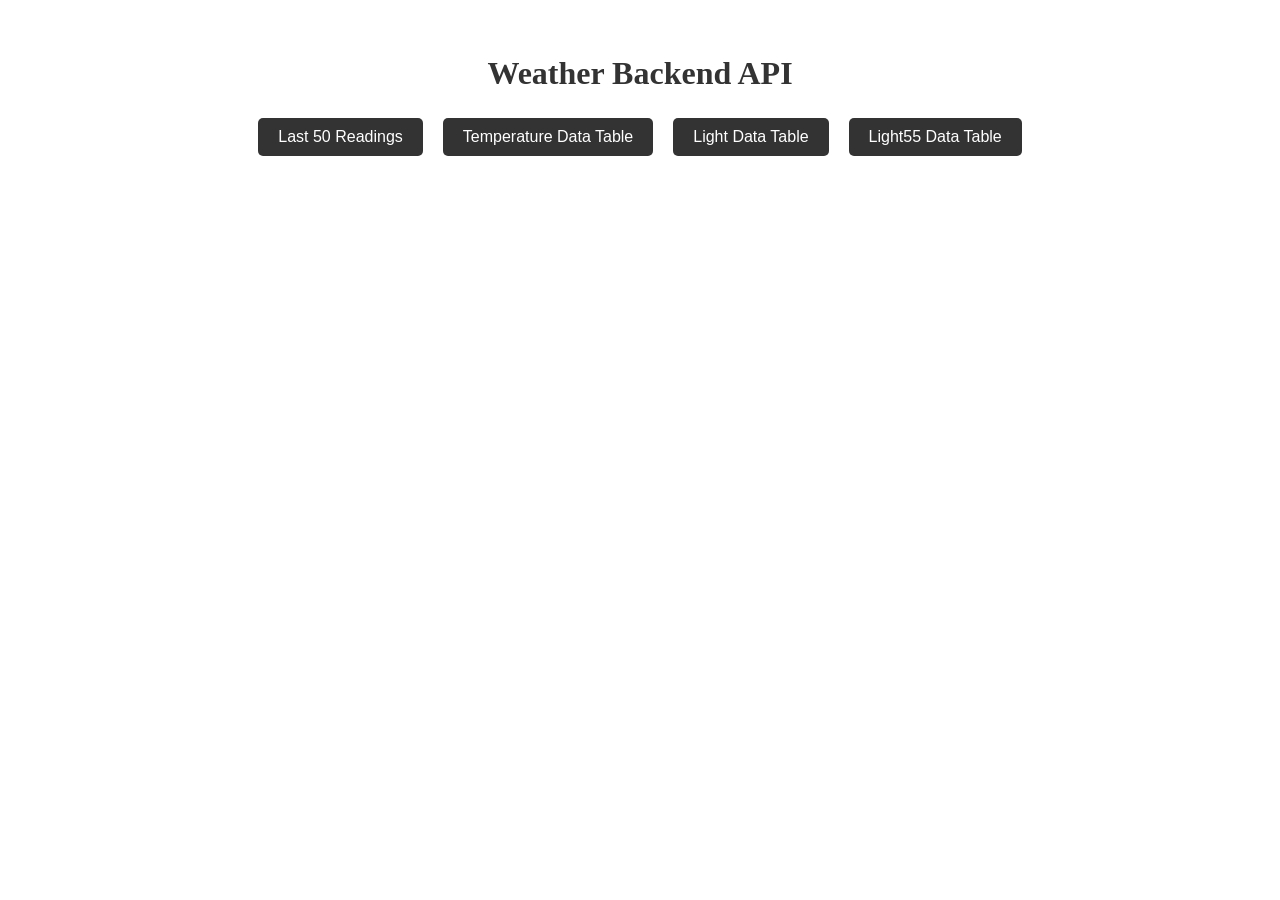
==== index.html @ 5f9e2ea5 "Add files via upload" ====
<!DOCTYPE html>
<html lang="en">
  <head>
    <meta charset="UTF-8">
    <title>Temperature Monitor</title>
    <link rel="stylesheet" href="./style.css">
  </head>
  <body>
    <nav>
      <h1>Weather Backend API</h1>
      <ul>
        <li><button class="view-button" onclick="location.href='view1.html'">Last 50 Readings</button></li>
        <li><button class="view-button" onclick="location.href='view2.html'">Temperature Data Table</button></li>
        <li><button class="view-button" onclick="location.href='view3.html'">Light Data Table</button></li>
        <li><button class="view-button" onclick="location.href='view5.html'">Light55 Data Table</button></li>
      </ul>
    </nav>
  </body>
</html>
---- style.css ----
body {
    background: url('https://source.unsplash.com/featured/?weather') no-repeat center center fixed;
    background-size: 100% 100%;
    background-position: center;
}

  
  nav {
    background-color: rgba(255, 255, 255, 0.8);
    padding: 20px;
  }
  
  h1 {
    color: #333;
    font-size: 32px;
    text-align: center;
  }
  
  ul {
    list-style: none;
    margin: 0;
    padding: 0;
    display: flex;
    justify-content: center;
  }
  
  li {
    margin: 0 10px;
  }
  
  .view-button {
    background-color: #333;
    border: none;
    border-radius: 5px;
    color: #fff;
    cursor: pointer;
    font-size: 16px;
    padding: 10px 20px;
    text-align: center;
    text-decoration: none;
    transition: background-color 0.3s ease;
  }
  
  .view-button:hover {
    background-color: #555;
  }
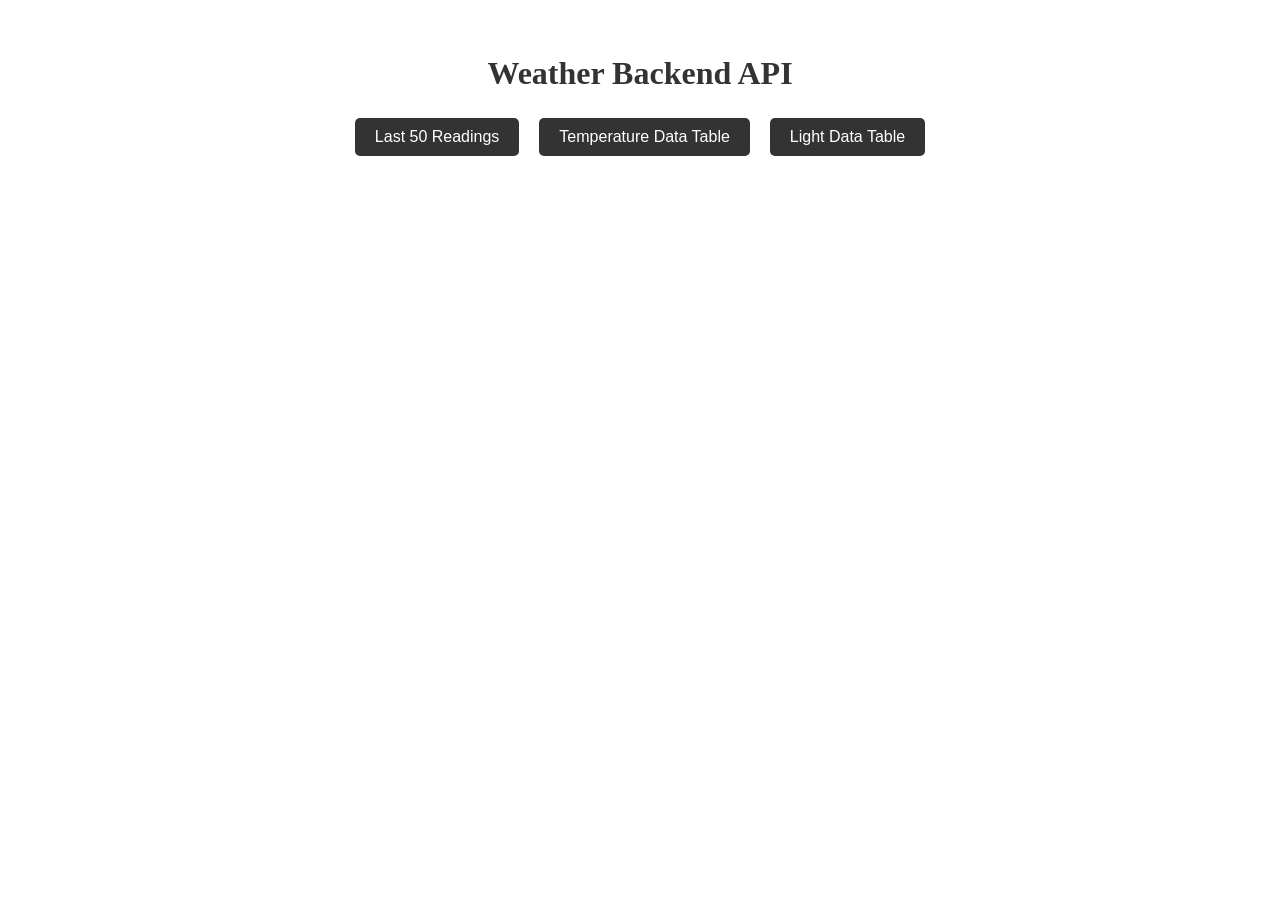
==== commit 5667f08e: "Add files via upload" ====
--- a/index.html
+++ b/index.html
@@ -9,10 +9,9 @@
     <nav>
       <h1>Weather Backend API</h1>
       <ul>
-        <li><button class="view-button" onclick="location.href='view1.html'">Last 50 Readings</button></li>
-        <li><button class="view-button" onclick="location.href='view2.html'">Temperature Data Table</button></li>
-        <li><button class="view-button" onclick="location.href='view3.html'">Light Data Table</button></li>
-        <li><button class="view-button" onclick="location.href='view5.html'">Light55 Data Table</button></li>
+        <li><button class="view-button" onclick="location.href='view1.'">Last 50 Readings</button></li>
+        <li><button class="view-button" onclick="location.href='view2.'">Temperature Data Table</button></li>
+        <li><button class="view-button" onclick="location.href='view3.'">Light Data Table</button></li>
       </ul>
     </nav>
   </body>
